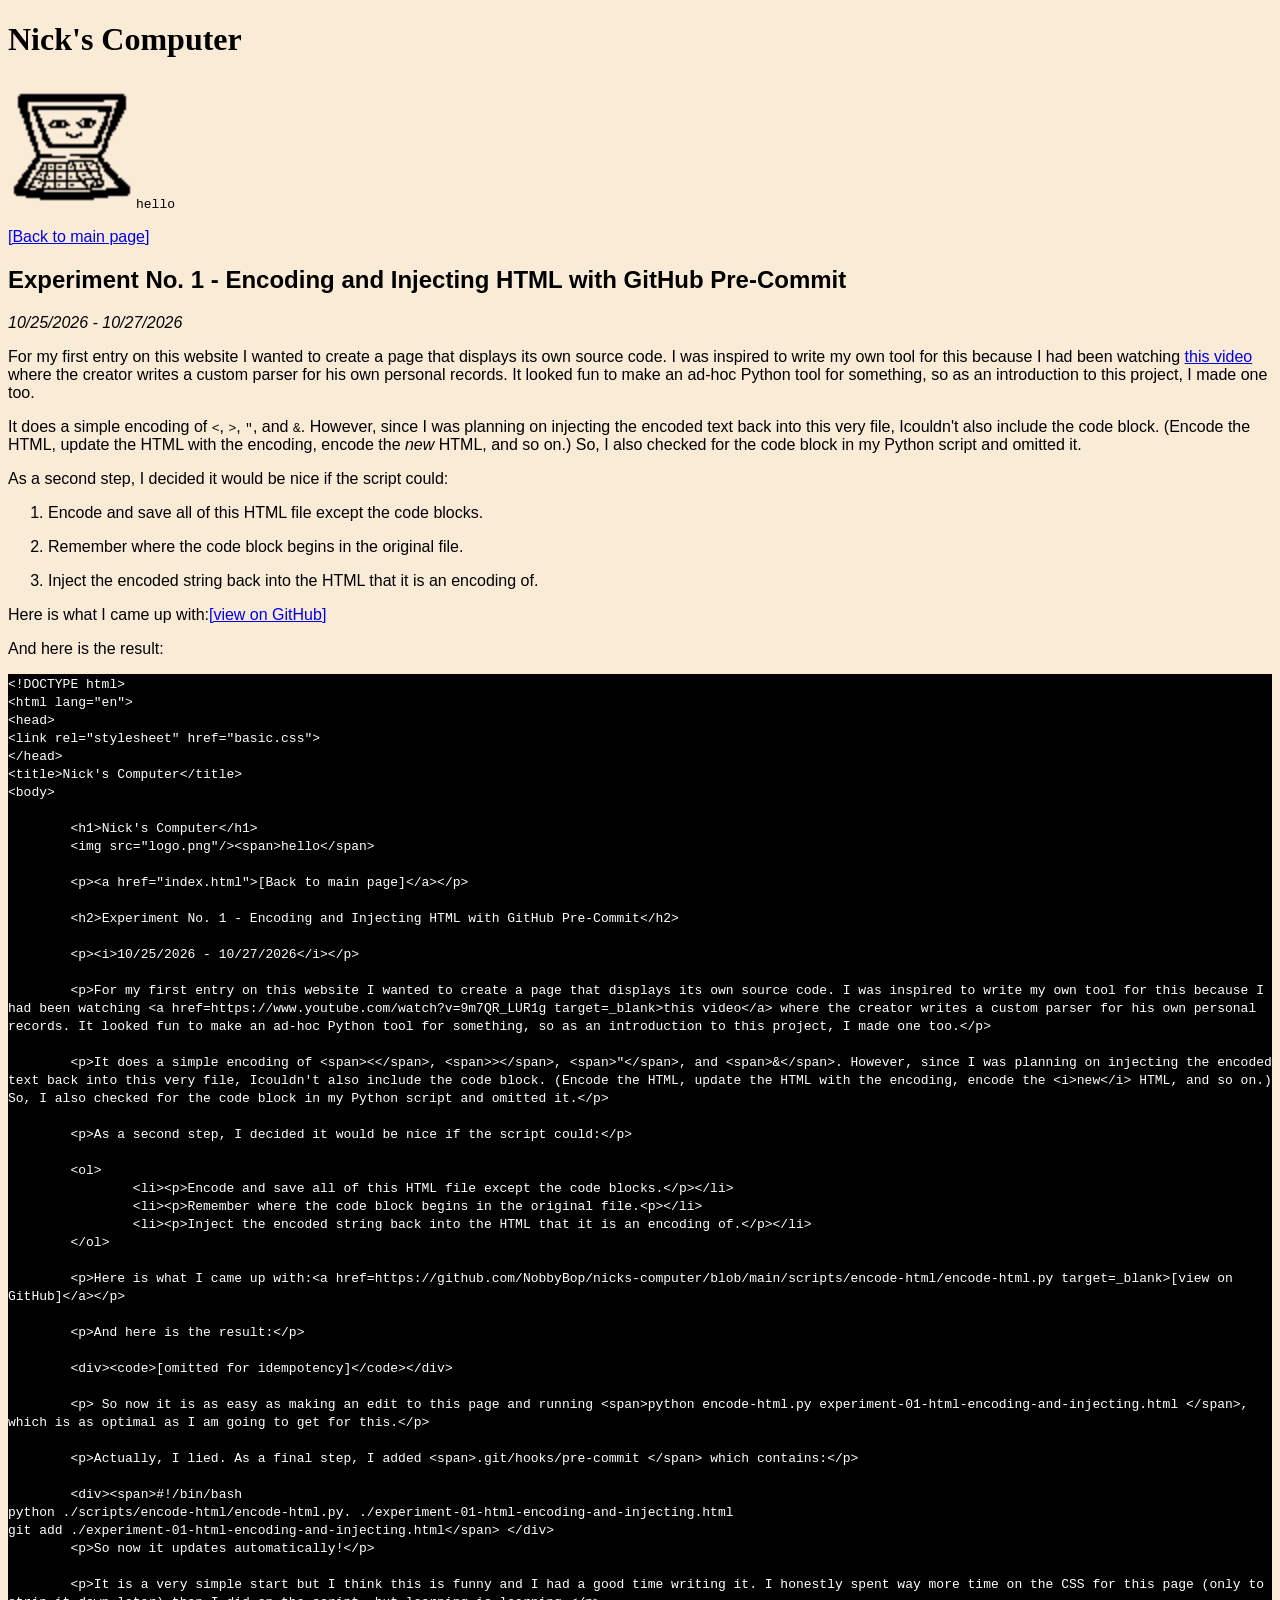
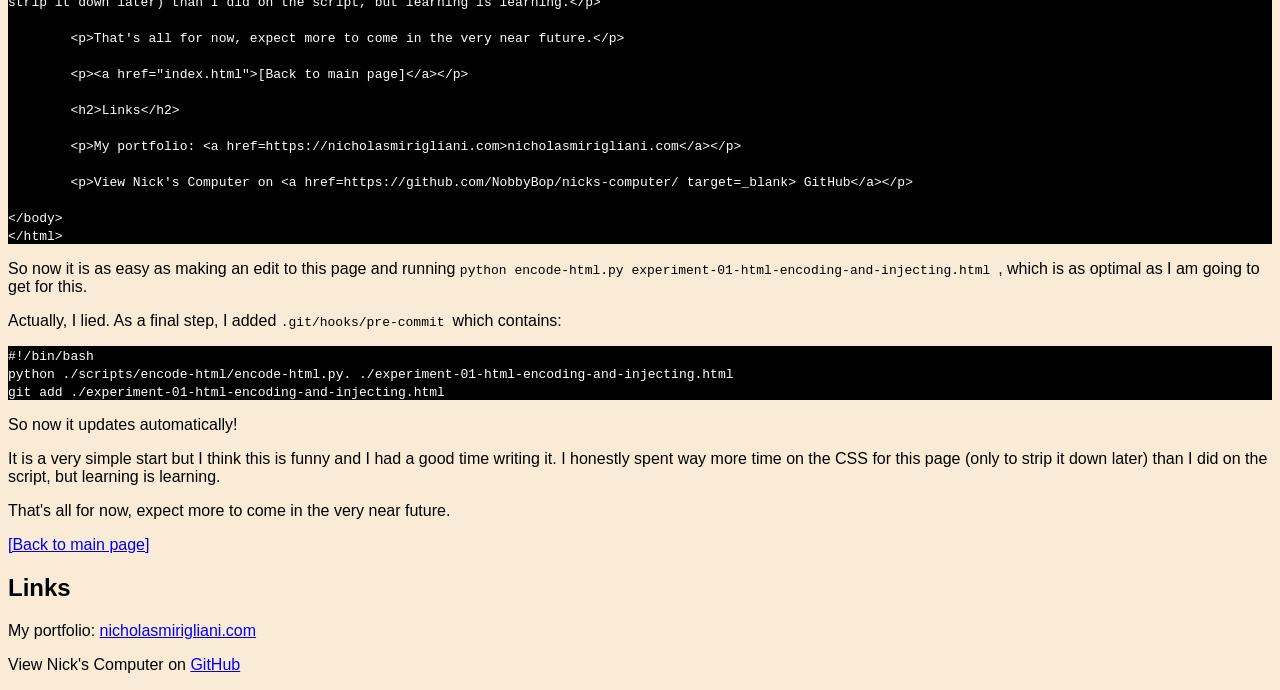
==== exp-10272026-Encoding_and_Injecting_HTML_with_GitHub_Precommit.html @ 18177cc1 "dynamically build table of works from directory" ====
<!DOCTYPE html>
<html lang="en">
<head>
<link rel="stylesheet" href="basic.css">
</head>
<title>Nick's Computer</title>
<body>
	
	<h1>Nick's Computer</h1>
	<img src="logo.png"/><span>hello</span>
	
	<p><a href="index.html">[Back to main page]</a></p>
	
	<h2>Experiment No. 1 - Encoding and Injecting HTML with GitHub Pre-Commit</h2>
	
	<p><i>10/25/2026 - 10/27/2026</i></p>
	
	<p>For my first entry on this website I wanted to create a page that displays its own source code. I was inspired to write my own tool for this because I had been watching <a href=https://www.youtube.com/watch?v=9m7QR_LUR1g target=_blank>this video</a> where the creator writes a custom parser for his own personal records. It looked fun to make an ad-hoc Python tool for something, so as an introduction to this project, I made one too.</p>
	
	<p>It does a simple encoding of <span><</span>, <span>></span>, <span>"</span>, and <span>&</span>. However, since I was planning on injecting the encoded text back into this very file, Icouldn't also include the code block. (Encode the HTML, update the HTML with the encoding, encode the <i>new</i> HTML, and so on.) So, I also checked for the code block in my Python script and omitted it.</p>
	
	<p>As a second step, I decided it would be nice if the script could:</p>
	
	<ol>
		<li><p>Encode and save all of this HTML file except the code blocks.</p></li>
		<li><p>Remember where the code block begins in the original file.<p></li>
		<li><p>Inject the encoded string back into the HTML that it is an encoding of.</p></li>
	</ol>
	
	<p>Here is what I came up with:<a href=https://github.com/NobbyBop/nicks-computer/blob/main/scripts/encode-html/encode-html.py target=_blank>[view on GitHub]</a></p>
	
	<p>And here is the result:</p>
	
	<!-- GENERATED - do not edit div or code by hand. -->
	<div><code>&lt;!DOCTYPE html&gt;
&lt;html lang=&quot;en&quot;&gt;
&lt;head&gt;
&lt;link rel=&quot;stylesheet&quot; href=&quot;basic.css&quot;&gt;
&lt;/head&gt;
&lt;title&gt;Nick's Computer&lt;/title&gt;
&lt;body&gt;
	
	&lt;h1&gt;Nick's Computer&lt;/h1&gt;
	&lt;img src=&quot;logo.png&quot;/&gt;&lt;span&gt;hello&lt;/span&gt;
	
	&lt;p&gt;&lt;a href=&quot;index.html&quot;&gt;[Back to main page]&lt;/a&gt;&lt;/p&gt;
	
	&lt;h2&gt;Experiment No. 1 - Encoding and Injecting HTML with GitHub Pre-Commit&lt;/h2&gt;
	
	&lt;p&gt;&lt;i&gt;10/25/2026 - 10/27/2026&lt;/i&gt;&lt;/p&gt;
	
	&lt;p&gt;For my first entry on this website I wanted to create a page that displays its own source code. I was inspired to write my own tool for this because I had been watching &lt;a href=https://www.youtube.com/watch?v=9m7QR_LUR1g target=_blank&gt;this video&lt;/a&gt; where the creator writes a custom parser for his own personal records. It looked fun to make an ad-hoc Python tool for something, so as an introduction to this project, I made one too.&lt;/p&gt;
	
	&lt;p&gt;It does a simple encoding of &lt;span&gt;&lt;&lt;/span&gt;, &lt;span&gt;&gt;&lt;/span&gt;, &lt;span&gt;&quot;&lt;/span&gt;, and &lt;span&gt;&amp&lt;/span&gt;. However, since I was planning on injecting the encoded text back into this very file, Icouldn't also include the code block. (Encode the HTML, update the HTML with the encoding, encode the &lt;i&gt;new&lt;/i&gt; HTML, and so on.) So, I also checked for the code block in my Python script and omitted it.&lt;/p&gt;
	
	&lt;p&gt;As a second step, I decided it would be nice if the script could:&lt;/p&gt;
	
	&lt;ol&gt;
		&lt;li&gt;&lt;p&gt;Encode and save all of this HTML file except the code blocks.&lt;/p&gt;&lt;/li&gt;
		&lt;li&gt;&lt;p&gt;Remember where the code block begins in the original file.&lt;p&gt;&lt;/li&gt;
		&lt;li&gt;&lt;p&gt;Inject the encoded string back into the HTML that it is an encoding of.&lt;/p&gt;&lt;/li&gt;
	&lt;/ol&gt;
	
	&lt;p&gt;Here is what I came up with:&lt;a href=https://github.com/NobbyBop/nicks-computer/blob/main/scripts/encode-html/encode-html.py target=_blank&gt;[view on GitHub]&lt;/a&gt;&lt;/p&gt;
	
	&lt;p&gt;And here is the result:&lt;/p&gt;
	
	&lt;div&gt;&lt;code&gt;[omitted for idempotency]&lt;/code&gt;&lt;/div&gt;
	
	&lt;p&gt; So now it is as easy as making an edit to this page and running &lt;span&gt;python encode-html.py experiment-01-html-encoding-and-injecting.html &lt;/span&gt;, which is as optimal as I am going to get for this.&lt;/p&gt;
	
	&lt;p&gt;Actually, I lied. As a final step, I added &lt;span&gt;.git/hooks/pre-commit &lt;/span&gt; which contains:&lt;/p&gt;
	
	&lt;div&gt;&lt;span&gt;#!/bin/bash 
python ./scripts/encode-html/encode-html.py. ./experiment-01-html-encoding-and-injecting.html
git add ./experiment-01-html-encoding-and-injecting.html&lt;/span&gt; &lt;/div&gt;
	&lt;p&gt;So now it updates automatically!&lt;/p&gt;
	
	&lt;p&gt;It is a very simple start but I think this is funny and I had a good time writing it. I honestly spent way more time on the CSS for this page (only to strip it down later) than I did on the script, but learning is learning.&lt;/p&gt;
	
	&lt;p&gt;That's all for now, expect more to come in the very near future.&lt;/p&gt;

	&lt;p&gt;&lt;a href=&quot;index.html&quot;&gt;[Back to main page]&lt;/a&gt;&lt;/p&gt;
	
	&lt;h2&gt;Links&lt;/h2&gt;
	
	&lt;p&gt;My portfolio: &lt;a href=https://nicholasmirigliani.com&gt;nicholasmirigliani.com&lt;/a&gt;&lt;/p&gt;
	
	&lt;p&gt;View Nick's Computer on &lt;a href=https://github.com/NobbyBop/nicks-computer/ target=_blank&gt; GitHub&lt;/a&gt;&lt;/p&gt;

&lt;/body&gt;
&lt;/html&gt;</code></div>
	
	<p> So now it is as easy as making an edit to this page and running <span>python encode-html.py experiment-01-html-encoding-and-injecting.html </span>, which is as optimal as I am going to get for this.</p>
	
	<p>Actually, I lied. As a final step, I added <span>.git/hooks/pre-commit </span> which contains:</p>
	
	<div><span>#!/bin/bash 
python ./scripts/encode-html/encode-html.py. ./experiment-01-html-encoding-and-injecting.html
git add ./experiment-01-html-encoding-and-injecting.html</span> </div>
	<p>So now it updates automatically!</p>
	
	<p>It is a very simple start but I think this is funny and I had a good time writing it. I honestly spent way more time on the CSS for this page (only to strip it down later) than I did on the script, but learning is learning.</p>
	
	<p>That's all for now, expect more to come in the very near future.</p>

	<p><a href="index.html">[Back to main page]</a></p>
	
	<h2>Links</h2>
	
	<p>My portfolio: <a href=https://nicholasmirigliani.com>nicholasmirigliani.com</a></p>
	
	<p>View Nick's Computer on <a href=https://github.com/NobbyBop/nicks-computer/ target=_blank> GitHub</a></p>

</body>
</html>
---- basic.css ----
* {
	font-family: sans-serif;
}

body {
	background-color: antiquewhite;
}

h1 {
	font-family: "Comic Sans MS", "Brush Script MT", "Lucida Handwriting";
}

img {
	height: 128px;
	width: 128px;
}

code {
	font-family: monospace;
}

span {
	font-family: monospace;
}

div {
	white-space: pre-wrap;
	background-color: black;
	color: white;
}

table, th, td {
	text-align: left;
	border-style: inset
}
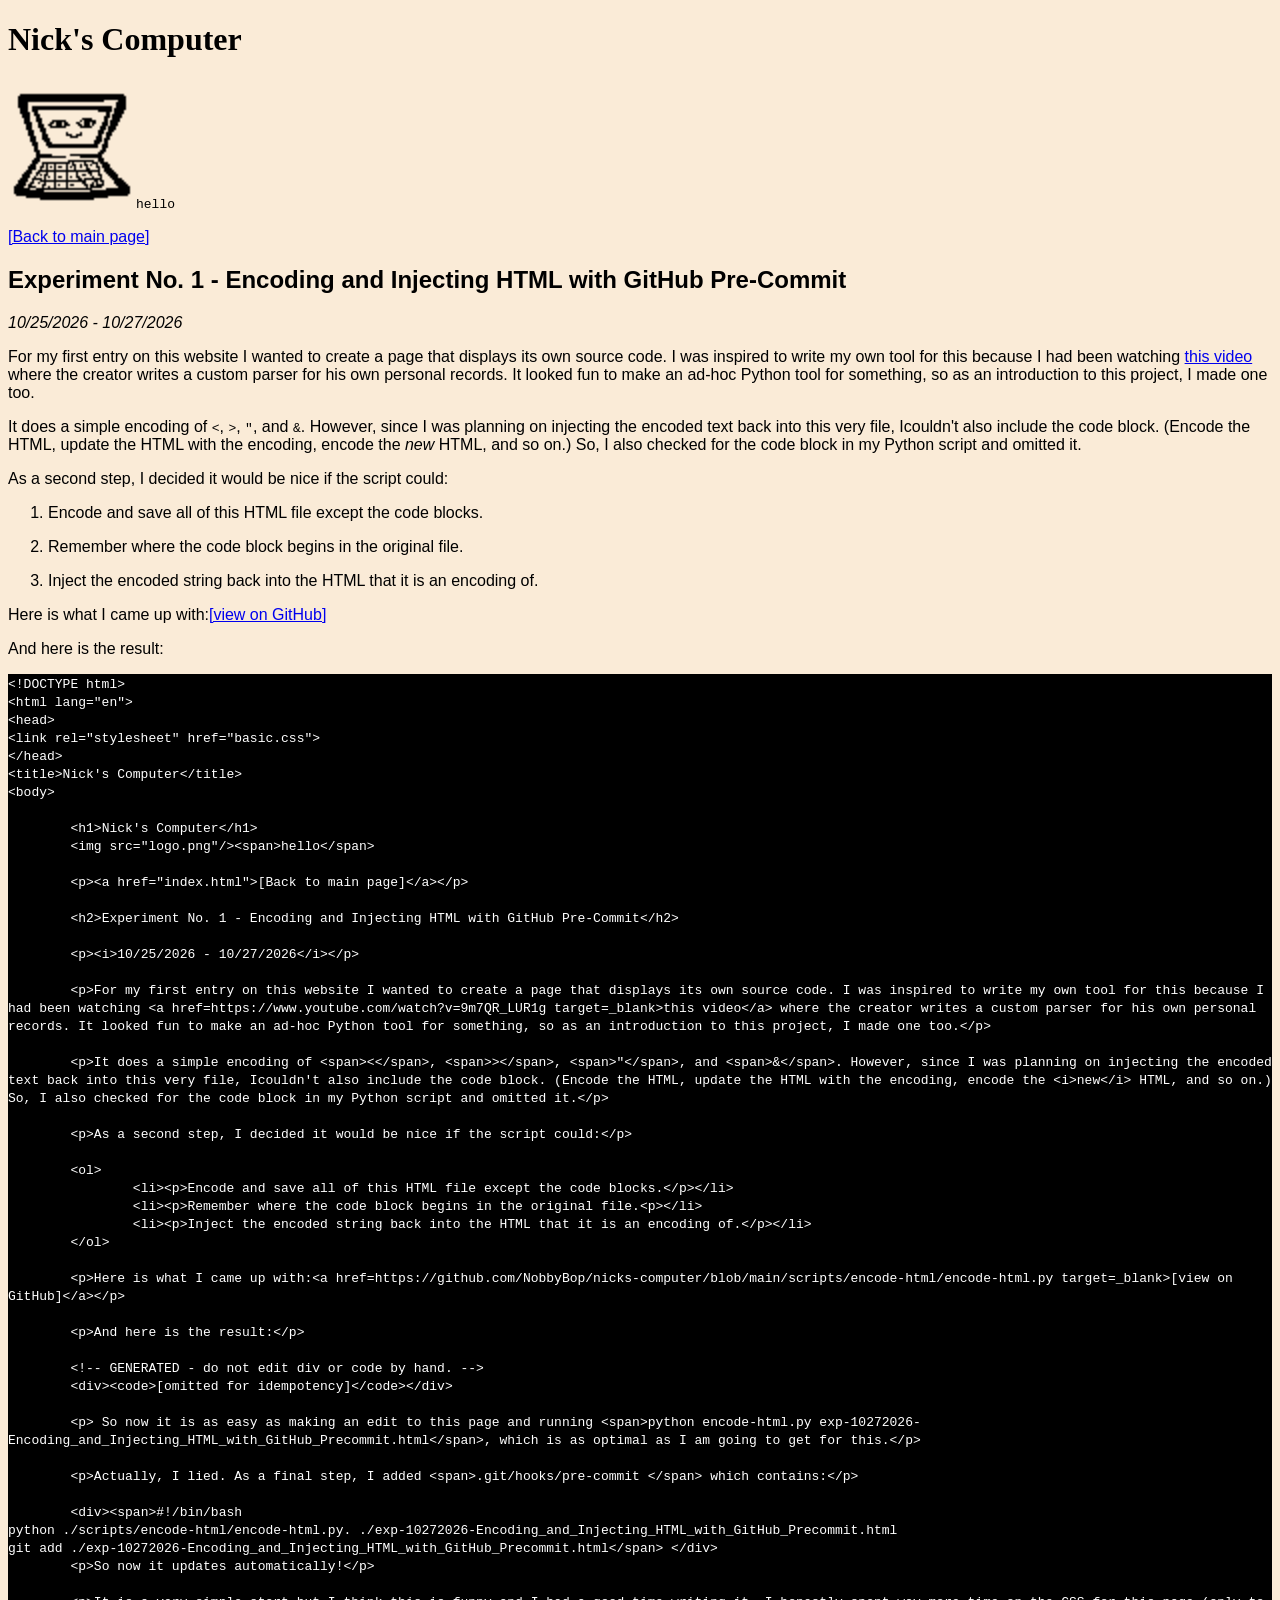
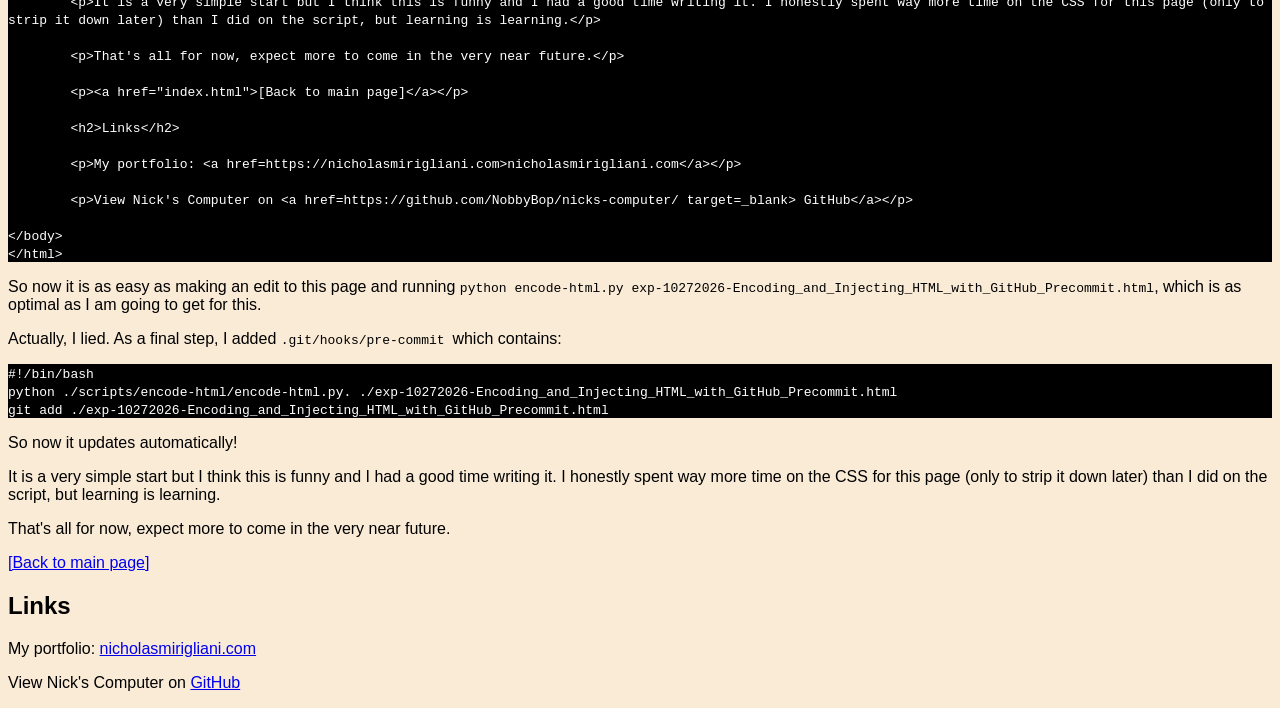
==== commit e43a1dd1: "dynamically build table of works from directory" ====
--- a/exp-10272026-Encoding_and_Injecting_HTML_with_GitHub_Precommit.html
+++ b/exp-10272026-Encoding_and_Injecting_HTML_with_GitHub_Precommit.html
@@ -65,15 +65,16 @@
 	
 	&lt;p&gt;And here is the result:&lt;/p&gt;
 	
+	&lt;!-- GENERATED - do not edit div or code by hand. --&gt;
 	&lt;div&gt;&lt;code&gt;[omitted for idempotency]&lt;/code&gt;&lt;/div&gt;
 	
-	&lt;p&gt; So now it is as easy as making an edit to this page and running &lt;span&gt;python encode-html.py experiment-01-html-encoding-and-injecting.html &lt;/span&gt;, which is as optimal as I am going to get for this.&lt;/p&gt;
+	&lt;p&gt; So now it is as easy as making an edit to this page and running &lt;span&gt;python encode-html.py exp-10272026-Encoding_and_Injecting_HTML_with_GitHub_Precommit.html&lt;/span&gt;, which is as optimal as I am going to get for this.&lt;/p&gt;
 	
 	&lt;p&gt;Actually, I lied. As a final step, I added &lt;span&gt;.git/hooks/pre-commit &lt;/span&gt; which contains:&lt;/p&gt;
 	
 	&lt;div&gt;&lt;span&gt;#!/bin/bash 
-python ./scripts/encode-html/encode-html.py. ./experiment-01-html-encoding-and-injecting.html
-git add ./experiment-01-html-encoding-and-injecting.html&lt;/span&gt; &lt;/div&gt;
+python ./scripts/encode-html/encode-html.py. ./exp-10272026-Encoding_and_Injecting_HTML_with_GitHub_Precommit.html
+git add ./exp-10272026-Encoding_and_Injecting_HTML_with_GitHub_Precommit.html&lt;/span&gt; &lt;/div&gt;
 	&lt;p&gt;So now it updates automatically!&lt;/p&gt;
 	
 	&lt;p&gt;It is a very simple start but I think this is funny and I had a good time writing it. I honestly spent way more time on the CSS for this page (only to strip it down later) than I did on the script, but learning is learning.&lt;/p&gt;
@@ -91,13 +92,13 @@
 &lt;/body&gt;
 &lt;/html&gt;</code></div>
 	
-	<p> So now it is as easy as making an edit to this page and running <span>python encode-html.py experiment-01-html-encoding-and-injecting.html </span>, which is as optimal as I am going to get for this.</p>
+	<p> So now it is as easy as making an edit to this page and running <span>python encode-html.py exp-10272026-Encoding_and_Injecting_HTML_with_GitHub_Precommit.html</span>, which is as optimal as I am going to get for this.</p>
 	
 	<p>Actually, I lied. As a final step, I added <span>.git/hooks/pre-commit </span> which contains:</p>
 	
 	<div><span>#!/bin/bash 
-python ./scripts/encode-html/encode-html.py. ./experiment-01-html-encoding-and-injecting.html
-git add ./experiment-01-html-encoding-and-injecting.html</span> </div>
+python ./scripts/encode-html/encode-html.py. ./exp-10272026-Encoding_and_Injecting_HTML_with_GitHub_Precommit.html
+git add ./exp-10272026-Encoding_and_Injecting_HTML_with_GitHub_Precommit.html</span> </div>
 	<p>So now it updates automatically!</p>
 	
 	<p>It is a very simple start but I think this is funny and I had a good time writing it. I honestly spent way more time on the CSS for this page (only to strip it down later) than I did on the script, but learning is learning.</p>
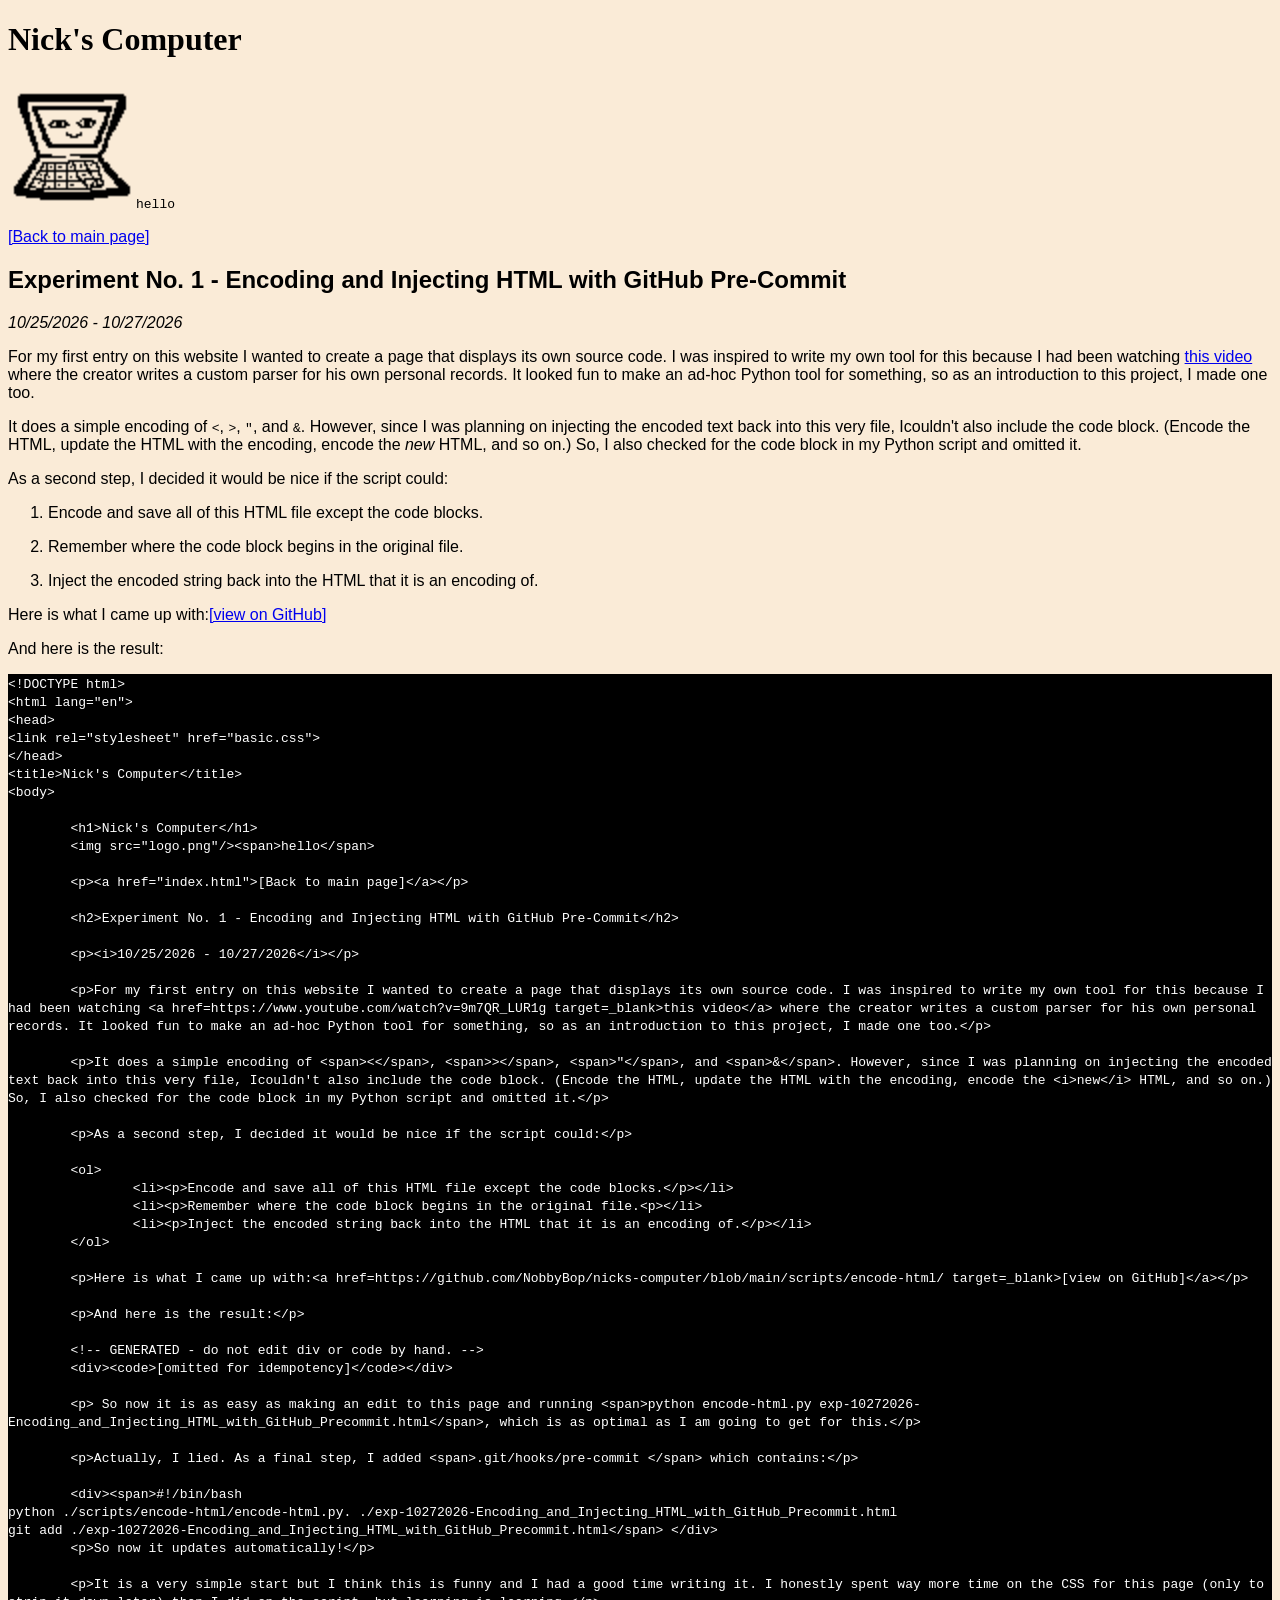
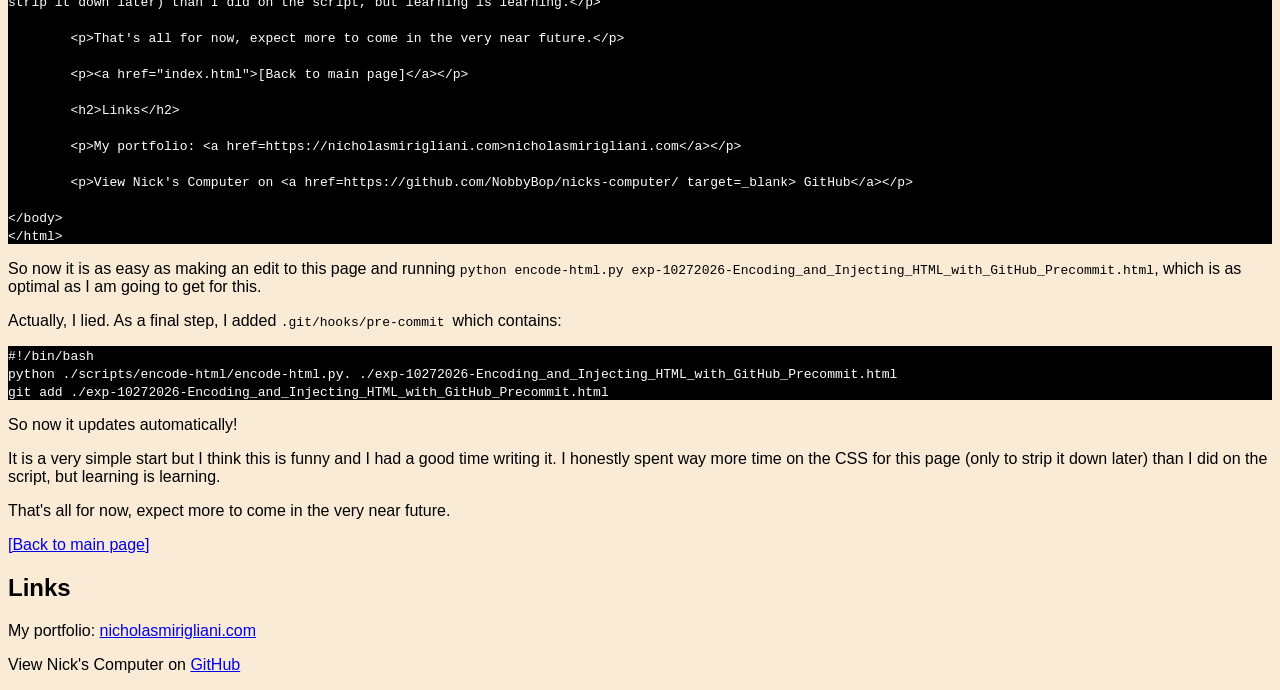
==== commit c2d63079: "update github links to scripts to point at the folder, rather than the script itself" ====
--- a/exp-10272026-Encoding_and_Injecting_HTML_with_GitHub_Precommit.html
+++ b/exp-10272026-Encoding_and_Injecting_HTML_with_GitHub_Precommit.html
@@ -27,7 +27,7 @@
 		<li><p>Inject the encoded string back into the HTML that it is an encoding of.</p></li>
 	</ol>
 	
-	<p>Here is what I came up with:<a href=https://github.com/NobbyBop/nicks-computer/blob/main/scripts/encode-html/encode-html.py target=_blank>[view on GitHub]</a></p>
+	<p>Here is what I came up with:<a href=https://github.com/NobbyBop/nicks-computer/blob/main/scripts/encode-html/ target=_blank>[view on GitHub]</a></p>
 	
 	<p>And here is the result:</p>
 	
@@ -61,7 +61,7 @@
 		&lt;li&gt;&lt;p&gt;Inject the encoded string back into the HTML that it is an encoding of.&lt;/p&gt;&lt;/li&gt;
 	&lt;/ol&gt;
 	
-	&lt;p&gt;Here is what I came up with:&lt;a href=https://github.com/NobbyBop/nicks-computer/blob/main/scripts/encode-html/encode-html.py target=_blank&gt;[view on GitHub]&lt;/a&gt;&lt;/p&gt;
+	&lt;p&gt;Here is what I came up with:&lt;a href=https://github.com/NobbyBop/nicks-computer/blob/main/scripts/encode-html/ target=_blank&gt;[view on GitHub]&lt;/a&gt;&lt;/p&gt;
 	
 	&lt;p&gt;And here is the result:&lt;/p&gt;
 	
